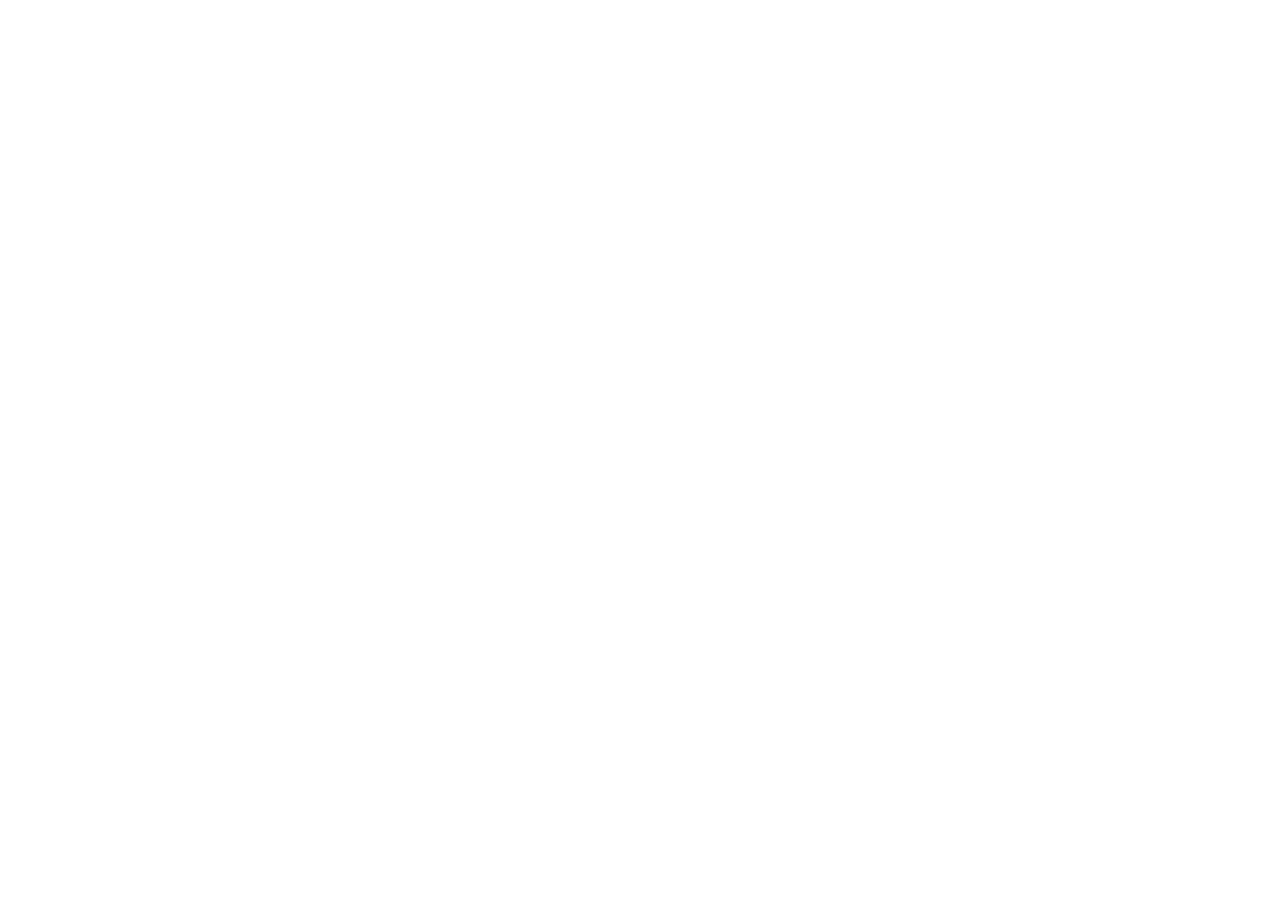
==== lab2/index.html @ 3b74aa6a "Initial commit" ====
<!DOCTYPE html>
<html>
<head>
	<title>Lab X - Subject/Topic</title>
	<link rel="stylesheet" type="text/css" href="../css/site.css">
	<link rel="stylesheet" type="text/css" href="css/lab.css">
</head>
<body>

</body>
</html>
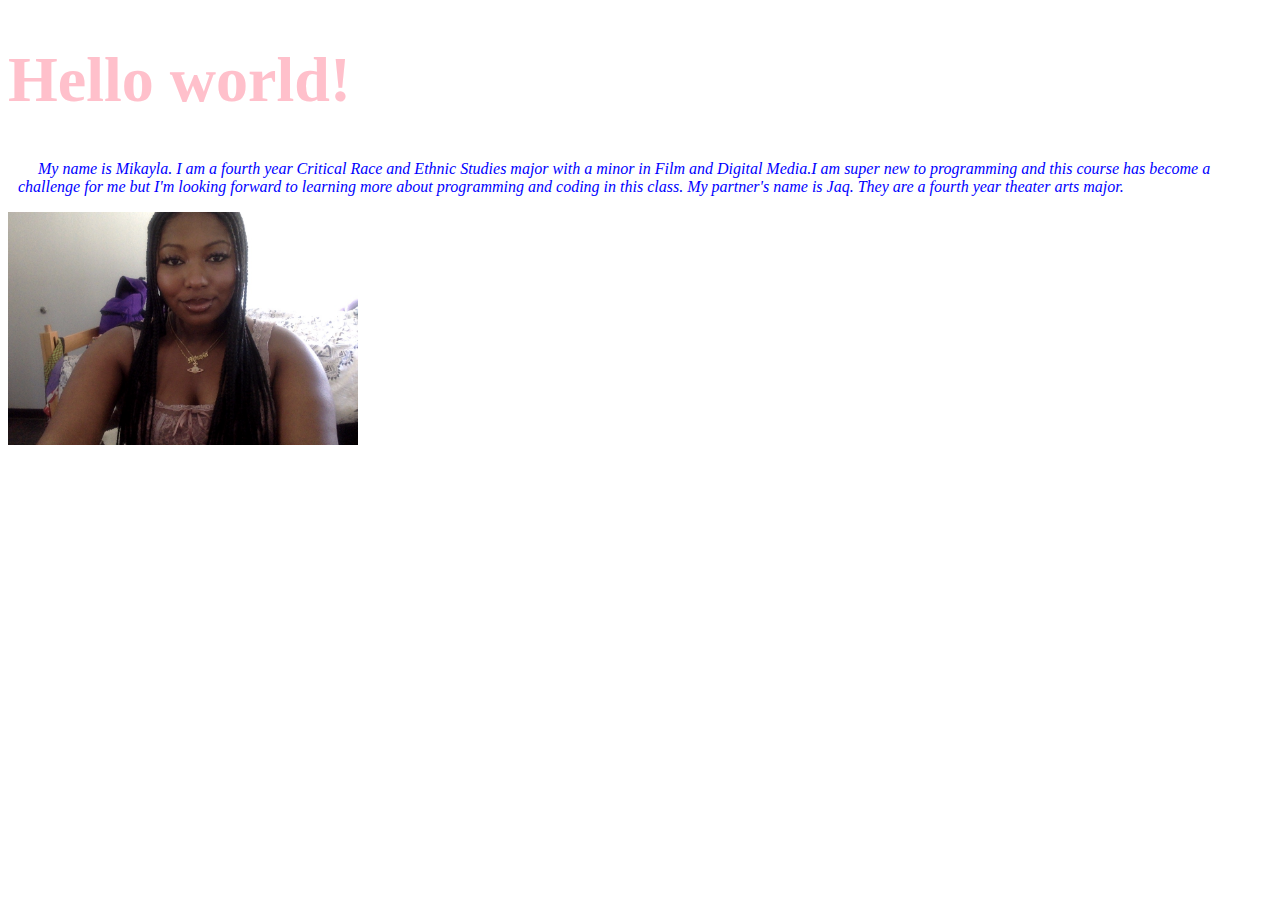
==== commit 5db80ab6: "update" ====
--- a/lab2/index.html
+++ b/lab2/index.html
@@ -1,11 +1,15 @@
 <!DOCTYPE html>
-<html>
+<html lang="en" dir="ltr">
 <head>
-	<title>Lab X - Subject/Topic</title>
-	<link rel="stylesheet" type="text/css" href="../css/site.css">
+	<meta charset="utf-8">
+<title> Lab 2 - My first HTML by Mikayla and Jaq </title>
 	<link rel="stylesheet" type="text/css" href="css/lab.css">
+		<link rel="stylesheet" type="text/css" href="..css/lab.css">
 </head>
+<h1> Hello world! </h1>
 <body>
-
+<p> My name is Mikayla. I am a fourth year Critical Race and Ethnic Studies major with a minor in Film and Digital Media.I am super new to programming and this course has become a challenge for me but I'm looking forward to learning more about programming and coding in this class. My partner's name is Jaq. They are a fourth year theater arts major.</p>
+<img src="img/selfimag3.jpg" width=350>
+</div>
 </body>
-</html>+</html>
--- a/lab2/css/lab.css
+++ b/lab2/css/lab.css
@@ -0,0 +1,22 @@
+h1 {
+  color: pink;
+  font-size: 400%
+}
+
+p  { font-family: "Georgia";
+     font-style: oblique;
+     color: blue;
+     text-indent: 20px;
+     margin-left: 10px;
+}
+
+#content {
+        background-color: #CCCCFF;
+        width: 500px;
+        min-height: 300px;
+        padding: 10px;
+        border: solid 1px #444444;
+        font-size: 20px;
+
+
+}
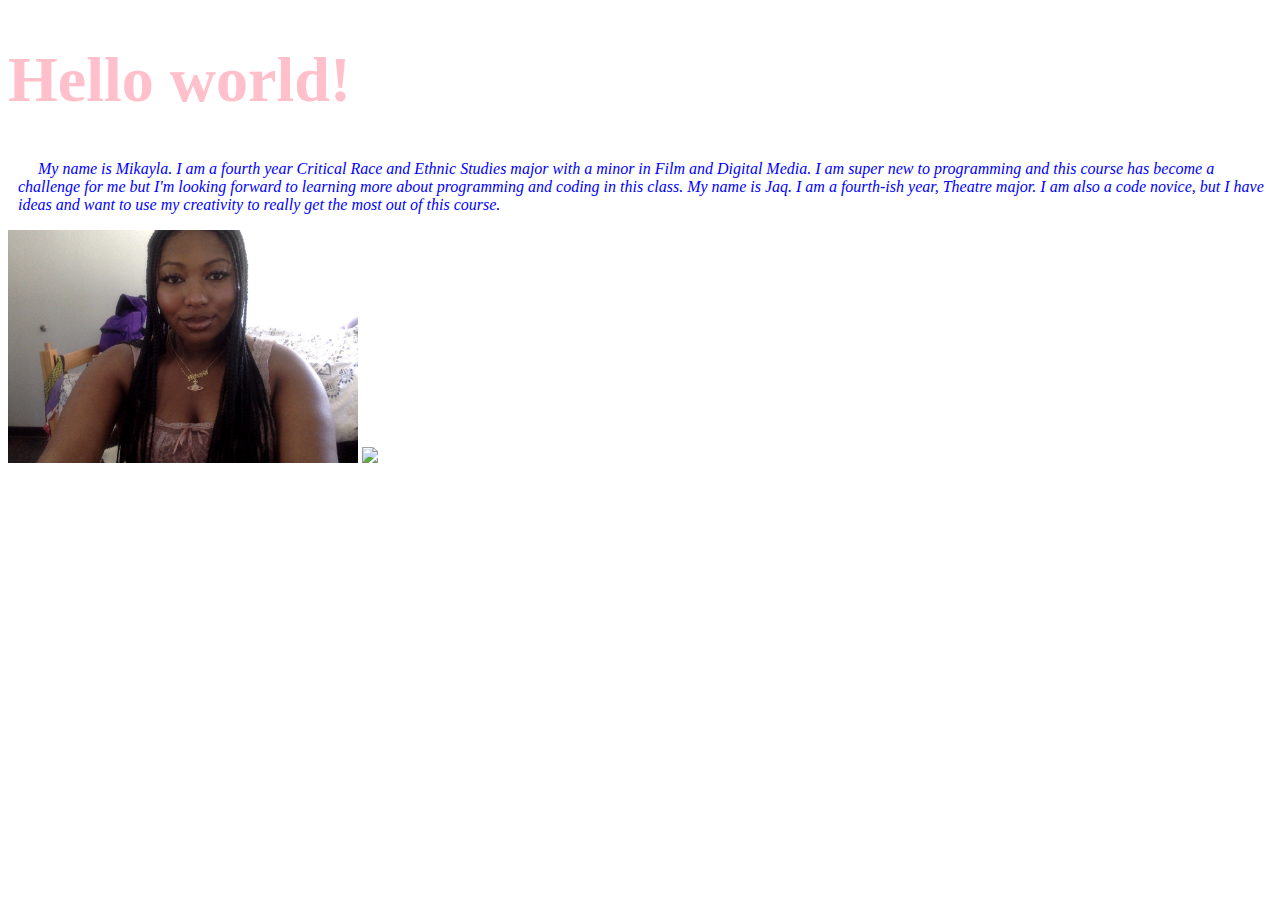
==== commit 1f76b240: "lab2" ====
--- a/lab2/index.html
+++ b/lab2/index.html
@@ -8,8 +8,10 @@
 </head>
 <h1> Hello world! </h1>
 <body>
-<p> My name is Mikayla. I am a fourth year Critical Race and Ethnic Studies major with a minor in Film and Digital Media.I am super new to programming and this course has become a challenge for me but I'm looking forward to learning more about programming and coding in this class. My partner's name is Jaq. They are a fourth year theater arts major.</p>
+<p> My name is Mikayla. I am a fourth year Critical Race and Ethnic Studies major with a minor in Film and Digital Media. I am super new to programming and this course has become a challenge for me but I'm looking forward to learning more about programming and coding in this class. My name is Jaq. I am a fourth-ish year, Theatre major. I am also a code novice, but I have ideas and want to use my creativity to really get the most out of this course. </p>
+
 <img src="img/selfimag3.jpg" width=350>
+<img src="img/jaq.jpg" width=350>
 </div>
 </body>
 </html>
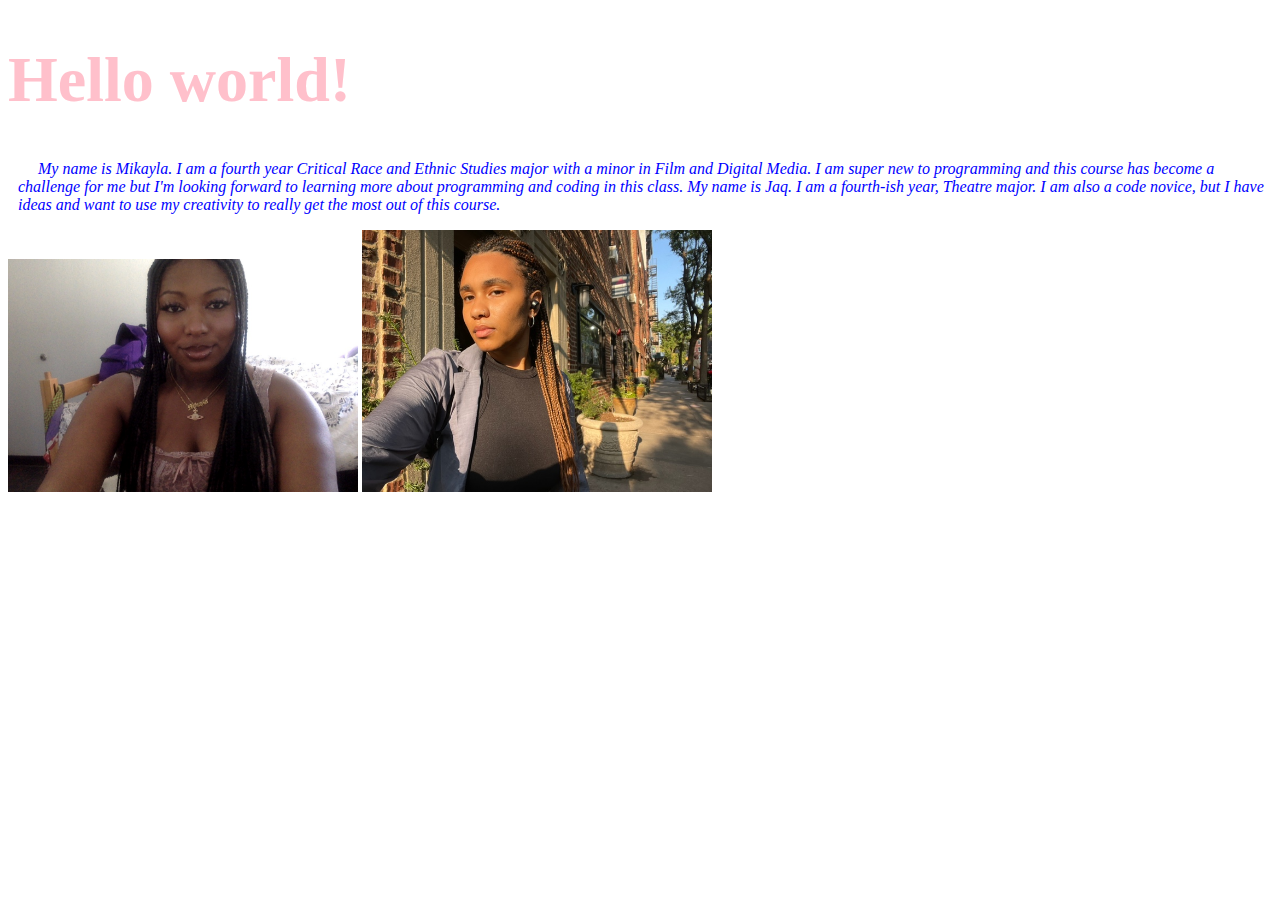
==== commit 39e4d25f: "publish" ====
--- a/lab2/index.html
+++ b/lab2/index.html
@@ -8,7 +8,7 @@
 </head>
 <h1> Hello world! </h1>
 <body>
-<p> My name is Mikayla. I am a fourth year Critical Race and Ethnic Studies major with a minor in Film and Digital Media. I am super new to programming and this course has become a challenge for me but I'm looking forward to learning more about programming and coding in this class. My name is Jaq. I am a fourth-ish year, Theatre major. I am also a code novice, but I have ideas and want to use my creativity to really get the most out of this course. </p>
+<p> My name is Mikayla. I am a fourth year Critical Race and Ethnic Studies major with a minor in Film and Digital Media. I am super new to programming and this course has become a challenge for me but I'm looking forward to learning more about programming and coding in this class. My name is Jaq. I am a fourth-ish year, Theatre major. I am also a code novice, but I have ideas and want to use my creativity to really get the most out of this course.</p>
 
 <img src="img/selfimag3.jpg" width=350>
 <img src="img/jaq.jpg" width=350>
--- a/lab2/css/lab.css
+++ b/lab2/css/lab.css
@@ -11,12 +11,10 @@
 }
 
 #content {
-        background-color: #CCCCFF;
+        background-color:tan;
         width: 500px;
         min-height: 300px;
         padding: 10px;
-        border: solid 1px #444444;
+        border: solid 1px black;
         font-size: 20px;
-
-
 }
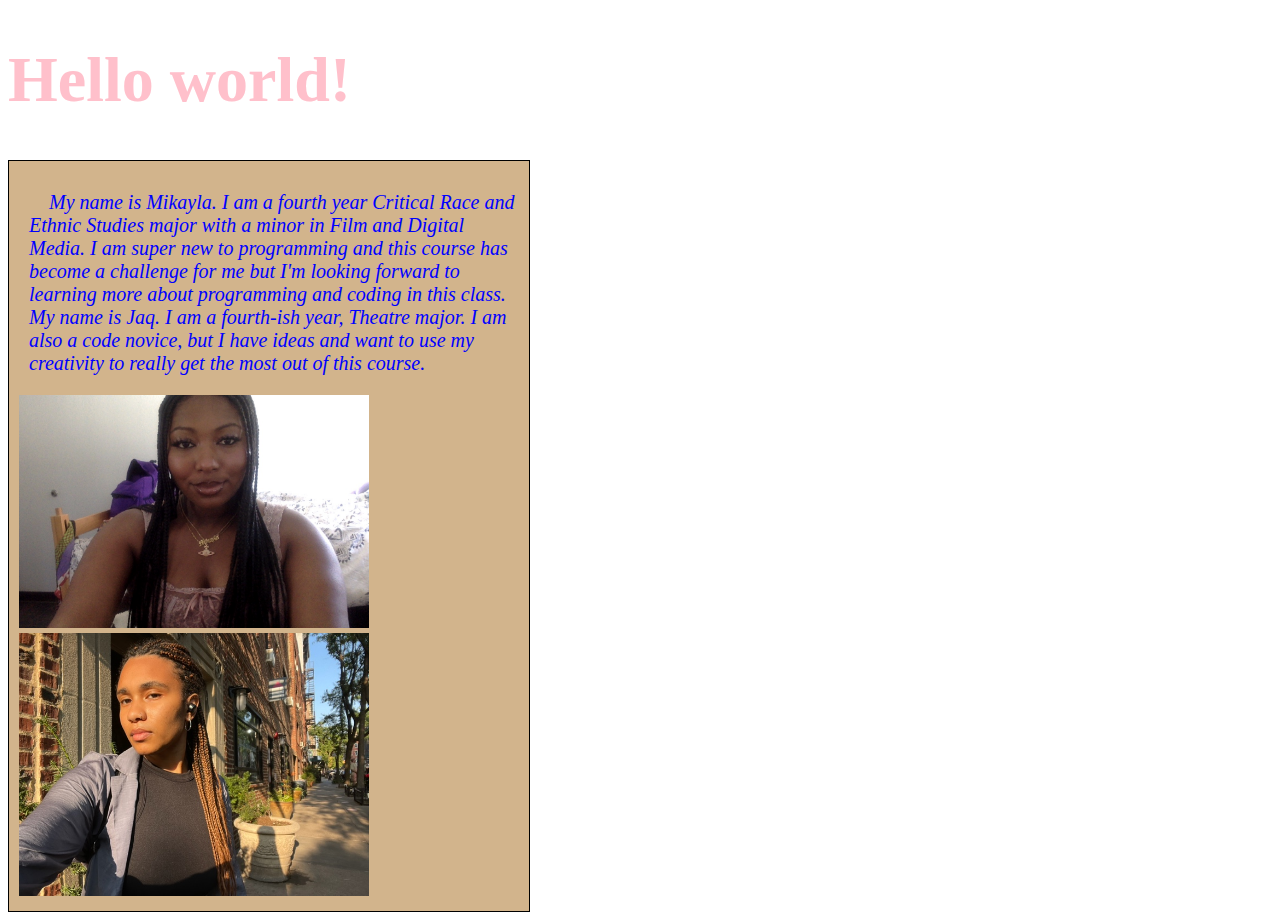
==== commit 6487cf97: "Update index.html" ====
--- a/lab2/index.html
+++ b/lab2/index.html
@@ -8,6 +8,7 @@
 </head>
 <h1> Hello world! </h1>
 <body>
+	<div id="content">
 <p> My name is Mikayla. I am a fourth year Critical Race and Ethnic Studies major with a minor in Film and Digital Media. I am super new to programming and this course has become a challenge for me but I'm looking forward to learning more about programming and coding in this class. My name is Jaq. I am a fourth-ish year, Theatre major. I am also a code novice, but I have ideas and want to use my creativity to really get the most out of this course.</p>
 
 <img src="img/selfimag3.jpg" width=350>
